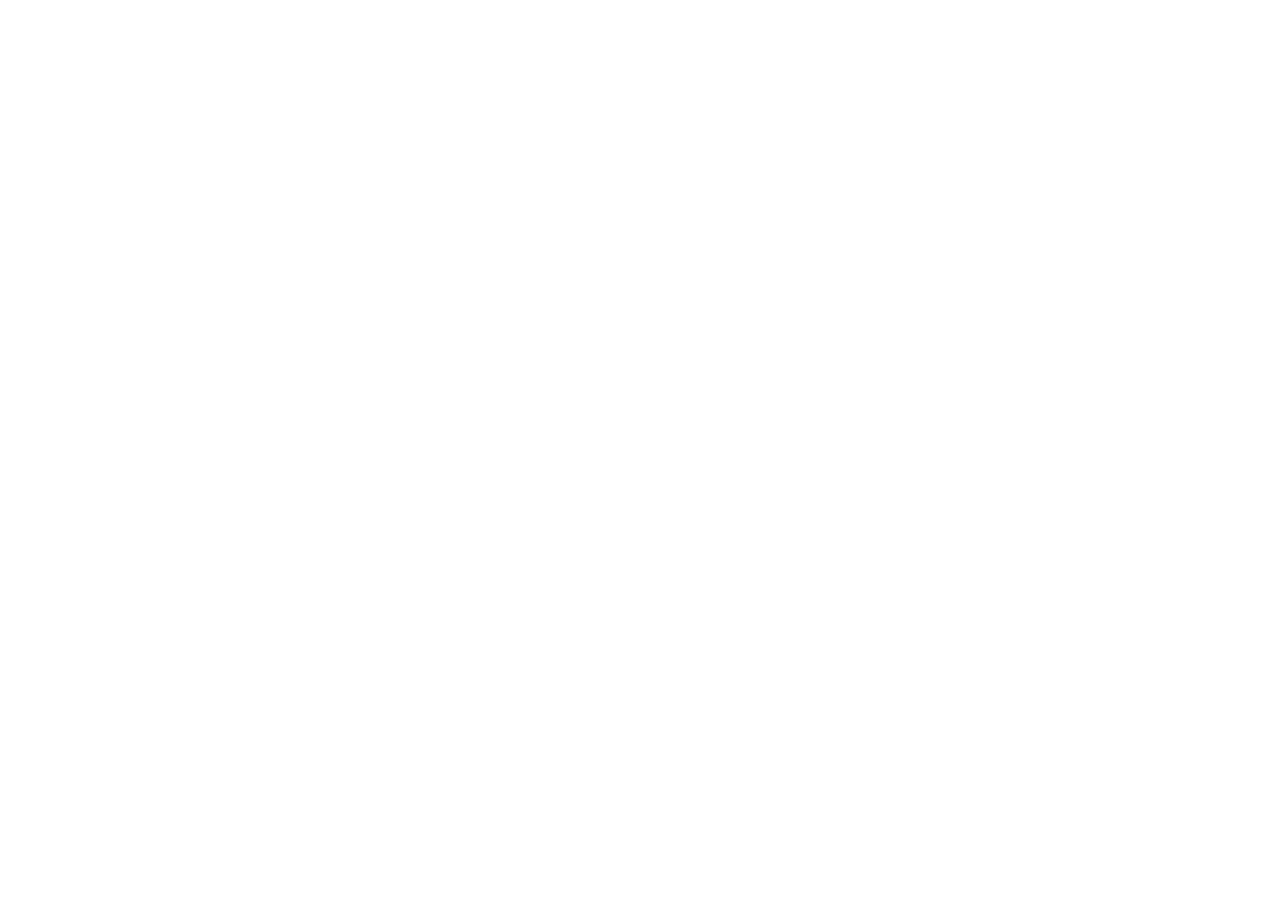
==== AccordeonMenu/index.html @ 0e418c77 "AccordeonMenu Se creo el proytecto y los archivos html y css." ====
<!DOCTYPE html>
<html lang="en">
<head>
    <meta charset="UTF-8">
    <meta name="viewport" content="width=device-width, initial-scale=1.0">
    <meta http-equiv="X-UA-Compatible" content="ie=edge">
    <link rel="stylesheet" href="style.css">
    <title>Document</title>
</head>
<body>
    
</body>
</html>
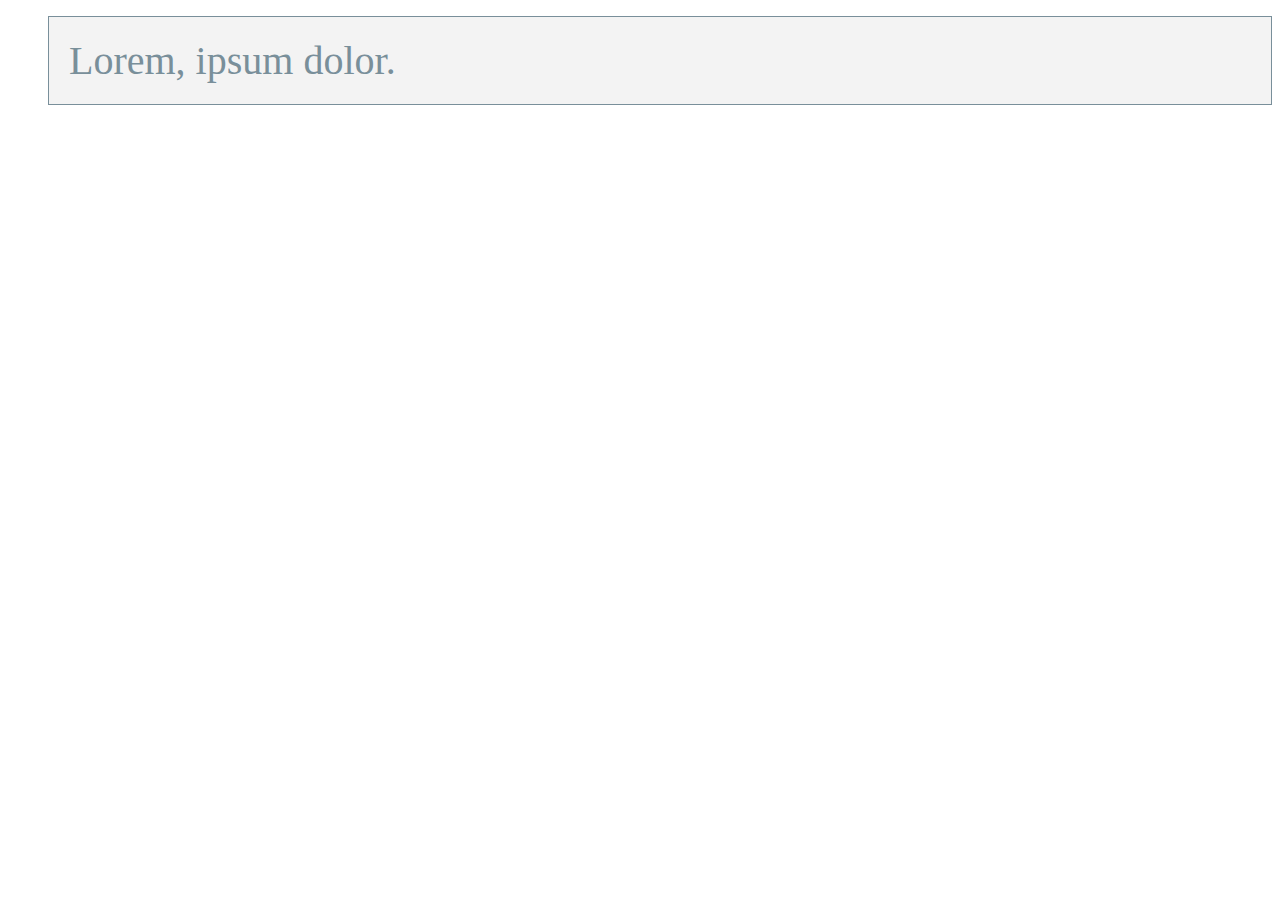
==== commit afd0491e: "AccordeonMenu Se integro el html y el css" ====
--- a/AccordeonMenu/index.html
+++ b/AccordeonMenu/index.html
@@ -8,6 +8,16 @@
     <title>Document</title>
 </head>
 <body>
-    
+   <ul class="accordion-menu">
+       <li>
+           <input type="checkbox" name="" id="Check">
+           <label for="Check">Lorem, ipsum dolor.</label>
+           <section>
+               <p>
+                   Lorem ipsum dolor sit amet consectetur adipisicing elit. Ut, asperiores?
+               </p>
+           </section>
+       </li>
+   </ul>
 </body>
 </html>--- a/AccordeonMenu/style.css
+++ b/AccordeonMenu/style.css
@@ -0,0 +1,29 @@
+.accordion-menu li{
+    margin-bottom: 20px;
+    list-style: none;
+}
+.accordion-menu input[type=checkbox]{
+    position: absolute;
+    opacity: 1;
+}
+.accordion-menu label{
+    position: relative;
+    display: block;
+    font-size: 40px;
+    background: #f3f3f3;
+    color: #798f9a;
+    border: 1px solid #798f9a;
+    padding: 20px;
+}
+.accordion-menu section{
+    opacity: 0;
+    height: 0px;
+    border: 1px solid #798f9a;
+    color: #798f9a;
+    transition: 0.2s;
+}
+.accordion-menu input[type=checkbox]:checked+label+section{
+    opacity: 1;
+    height: auto;
+    padding: 10px 20px;
+}
